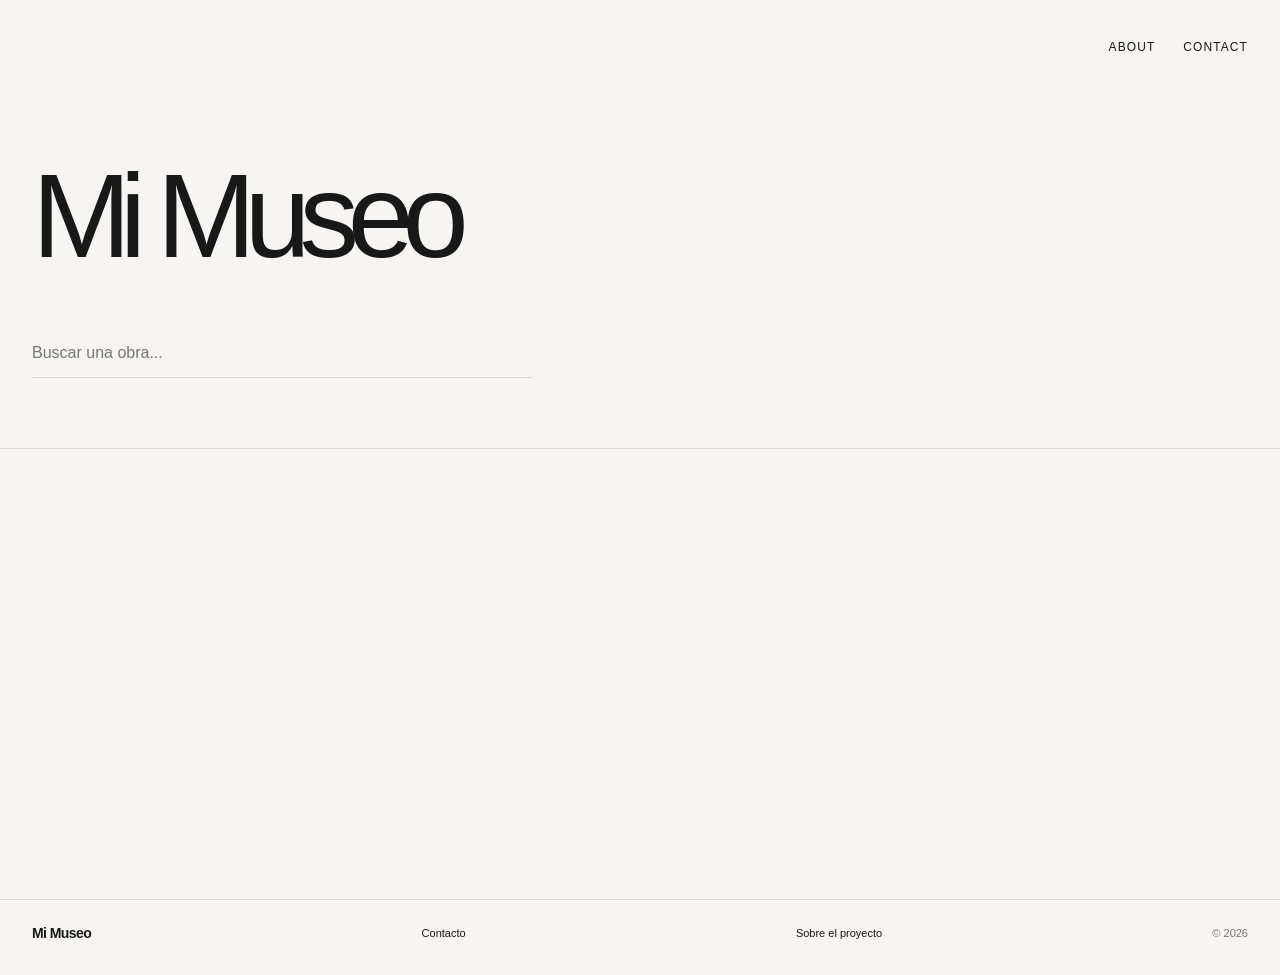
==== index.html @ 20aae275 "css styles y html" ====
<!DOCTYPE html>
<html lang="es">

<head>
    <meta charset="UTF-8">
    <meta name="viewport" content="width=device-width, initial-scale=1.0">
    <title>Mi Museo</title>

    <link rel="stylesheet" href="css/styles.css">
    <script type="module" src="js/app.js"></script>
</head>

<body>

    <header>
        <nav aria-label="Main navigation">
            <a href="#about" data-nav="about">About</a>
            <a href="#contact" data-nav="contact">Contact</a>
        </nav>

        <h1>Mi Museo</h1>
        <input type="text" id="buscador" placeholder="Buscar una obra...">
    </header>

    <main id="contenedor-obras">
    </main>

    <footer>
        <h1>Mi Museo</h1>
        <a href="#">Contacto</a>
        <a href="#">Sobre el proyecto</a>
        <p>© 2026</p>
    </footer>

</body>
</html>
---- css/styles.css ----
:root {
  --paper: #f6f5f1;
  --ink: #171817;
  --muted: #777873;
  --line: #d9d9d2;
  --accent: #c9ff55;
  --max: 1440px;
}

/* estilos generales */
* {
  box-sizing: border-box;
}

html {
  scroll-behavior: smooth;
}

body {
  margin: 0;
  background: var(--paper);
  color: var(--ink);
  font-family: Arial, Helvetica, sans-serif;
  -webkit-font-smoothing: antialiased;
}


a {
    color: inherit;
    text-decoration: none;
}

/* header */

header {
    max-width: var(--max);
    margin: auto;
    padding: 30px 32px 70px;
    border-bottom: 1px solid var(--line);
}

nav {
    display: flex;
    justify-content: flex-end;
    gap: 28px;

    font-size: 12px;
    text-transform: uppercase;
    letter-spacing: 0.09em;
}

nav a {
    position: relative;
    padding: 10px 0;
}

nav a:hover::after {
    content: "";
    position: absolute;
    bottom: 2px;
    left: 0;

    width: 100%;
    height: 1px;
    background: var(--ink);
}


header h1 {
    font-size: clamp(54px, 9.3vw, 136px);
    line-height: 0.88;
    letter-spacing: -0.095em;
    font-weight: 500;

    margin: 100px 0 60px;
}

#buscador {
    width: 100%;
    max-width: 500px;

    padding: 15px 0;

    border: none;
    border-bottom: 1px solid var(--line);
    border-radius: 0;

    background: transparent;
    color: var(--ink);

    font-family: inherit;
    font-size: 16px;

    outline: none;
    transition: border-color 0.2s;
}

#buscador::placeholder {
    color: var(--muted);
}

#buscador:focus {
    border-color: var(--ink);
}

/* obras */

#contenedor-obras {
    max-width: var(--max);
    margin: auto;

    padding: 70px 32px 100px;

    display: grid;
    grid-template-columns: repeat(3, minmax(0, 1fr));
    gap: 54px 20px;

    min-height: 50vh;
}

/* tarjetas */

.project-card {
    min-width: 0;
}

.project-art {
    width: 100%;
    aspect-ratio: 1.1;

    overflow: hidden;
    background: #e3e2dc;
}

.project-art img {
    width: 100%;
    height: 100%;

    object-fit: cover;
    display: block;

    transition: transform 0.65s cubic-bezier(0.2, 0.7, 0.2, 1);
}

.project-card:hover .project-art img {
    transform: scale(1.025);
}

/* info de cada obra */

.project-meta {
    display: flex;
    justify-content: space-between;
    align-items: flex-start;

    gap: 18px;
    padding-top: 15px;
}

.project-meta h3 {
    font-size: clamp(20px, 2.3vw, 30px);
    letter-spacing: -0.055em;
    font-weight: 500;

    margin: 0 0 7px;
}

.project-meta p {
    margin: 0;

    color: var(--muted);
    font-size: 12px;
    line-height: 1.5;
}

/* footer */

footer {
    max-width: var(--max);
    margin: auto;

    border-top: 1px solid var(--line);
    padding: 25px 32px 34px;

    display: flex;
    justify-content: space-between;
    align-items: center;
    gap: 20px;

    font-size: 11px;
    color: var(--muted);
}

footer h1 {
    font-size: 14px;
    font-weight: 700;
    letter-spacing: -0.04em;

    color: var(--ink);
    margin: 0;
}

footer a {
    color: var(--ink);
}

footer a:hover {
    text-decoration: underline;
}

footer p {
    margin: 0;
}


/* media queries */

@media (max-width: 700px) {

    header {
        padding: 20px 18px 50px;
    }

    nav {
        gap: 15px;
        font-size: 10px;
    }

    header h1 {
        font-size: clamp(56px, 15vw, 100px);
        margin: 88px 0 50px;
    }

    #contenedor-obras {
        grid-template-columns: 1fr;
        gap: 38px;

        padding: 50px 18px 75px;
    }

    .project-art {
        aspect-ratio: 1.2;
    }

    .project-meta h3 {
        font-size: 25px;
    }

    footer {
        padding: 25px 18px 34px;

        flex-direction: column;
        align-items: flex-start;
        gap: 12px;
    }

}
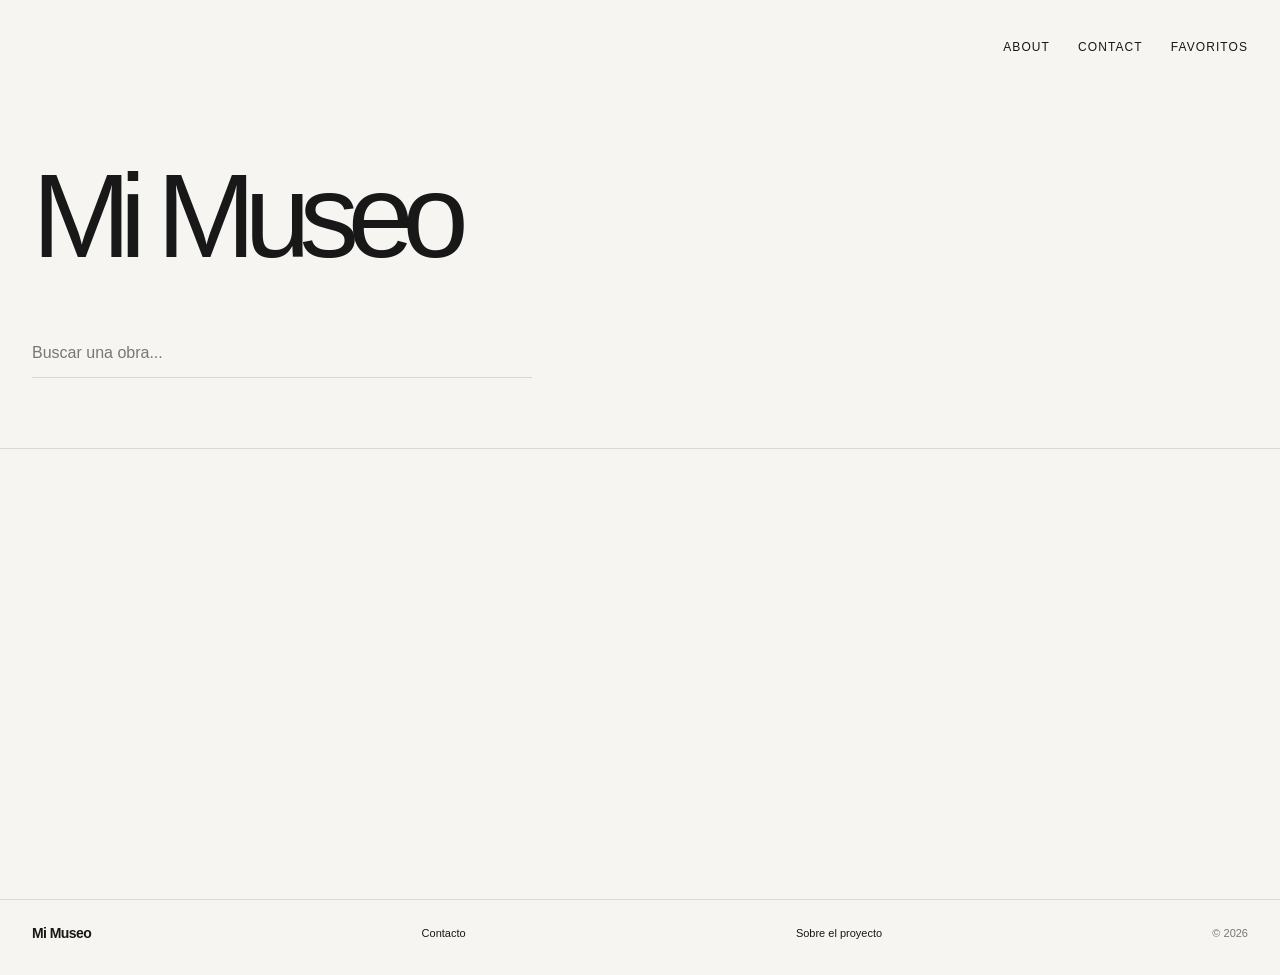
==== commit 88b980d9: "creartarjetas con js" ====
--- a/index.html
+++ b/index.html
@@ -15,7 +15,8 @@
     <header>
         <nav aria-label="Main navigation">
             <a href="#about" data-nav="about">About</a>
-            <a href="#contact" data-nav="contact">Contact</a>
+            <a href="#contacto" data-nav="contact">Contact</a>
+             <a href="#favoritos" data-nav="favoritos">Favoritos</a>
         </nav>
 
         <h1>Mi Museo</h1>
--- a/css/styles.css
+++ b/css/styles.css
@@ -3,7 +3,6 @@
   --ink: #171817;
   --muted: #777873;
   --line: #d9d9d2;
-  --accent: #c9ff55;
   --max: 1440px;
 }
 
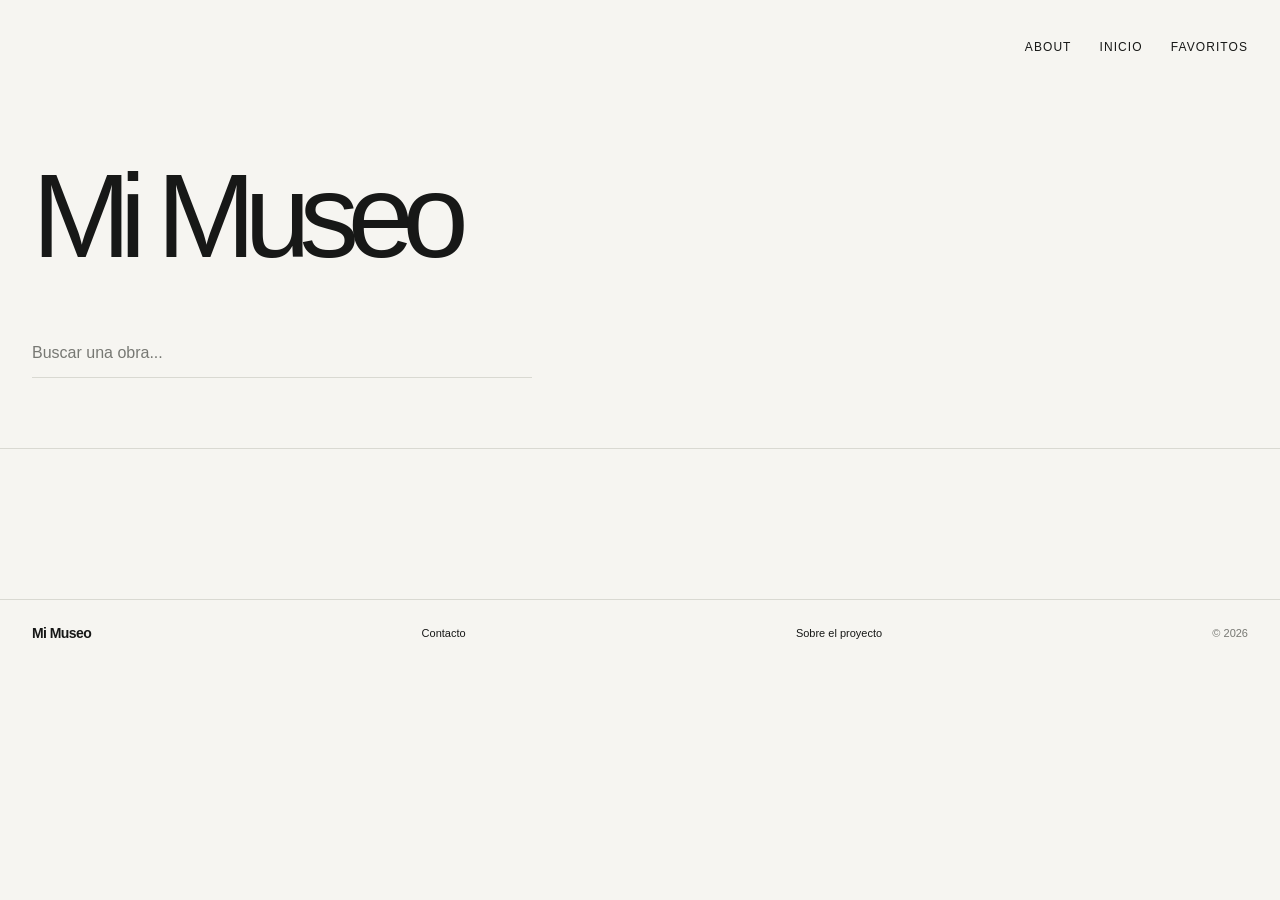
==== commit 2ffb6aa6: "Añadir tarjetas de obras y favoritos" ====
--- a/index.html
+++ b/index.html
@@ -7,6 +7,8 @@
     <title>Mi Museo</title>
 
     <link rel="stylesheet" href="css/styles.css">
+    <link rel="stylesheet" href="css/tarjetas.css">
+
     <script type="module" src="js/app.js"></script>
 </head>
 
@@ -15,8 +17,8 @@
     <header>
         <nav aria-label="Main navigation">
             <a href="#about" data-nav="about">About</a>
-            <a href="#contacto" data-nav="contact">Contact</a>
-             <a href="#favoritos" data-nav="favoritos">Favoritos</a>
+            <a href="#Inicio" data-nav="inicio">Inicio</a>
+             <a href="favoritos.html" data-nav="favoritos">Favoritos</a>
         </nav>
 
         <h1>Mi Museo</h1>
--- a/css/styles.css
+++ b/css/styles.css
@@ -102,75 +102,12 @@
     border-color: var(--ink);
 }
 
-/* obras */
 
-#contenedor-obras {
-    max-width: var(--max);
-    margin: auto;
 
-    padding: 70px 32px 100px;
 
-    display: grid;
-    grid-template-columns: repeat(3, minmax(0, 1fr));
-    gap: 54px 20px;
 
-    min-height: 50vh;
-}
 
-/* tarjetas */
 
-.project-card {
-    min-width: 0;
-}
-
-.project-art {
-    width: 100%;
-    aspect-ratio: 1.1;
-
-    overflow: hidden;
-    background: #e3e2dc;
-}
-
-.project-art img {
-    width: 100%;
-    height: 100%;
-
-    object-fit: cover;
-    display: block;
-
-    transition: transform 0.65s cubic-bezier(0.2, 0.7, 0.2, 1);
-}
-
-.project-card:hover .project-art img {
-    transform: scale(1.025);
-}
-
-/* info de cada obra */
-
-.project-meta {
-    display: flex;
-    justify-content: space-between;
-    align-items: flex-start;
-
-    gap: 18px;
-    padding-top: 15px;
-}
-
-.project-meta h3 {
-    font-size: clamp(20px, 2.3vw, 30px);
-    letter-spacing: -0.055em;
-    font-weight: 500;
-
-    margin: 0 0 7px;
-}
-
-.project-meta p {
-    margin: 0;
-
-    color: var(--muted);
-    font-size: 12px;
-    line-height: 1.5;
-}
 
 /* footer */
 
--- a/css/tarjetas.css
+++ b/css/tarjetas.css
@@ -0,0 +1,128 @@
+ #contenedor-obras {
+    max-width: var(--max);
+    margin: 0 auto;
+    padding: 50px 32px 100px;
+
+    display: grid;
+    grid-template-columns: repeat(2, minmax(0, 1fr));
+    gap: 60px 24px;
+
+}
+
+.project-card {
+    min-width: 0;
+    display: flex;
+    flex-direction: column;
+    gap: 1rem;
+    background-color: #EDEAE3;
+}
+
+.project-art {
+    position: relative;
+    width: 100%;
+    height: 600px;
+    overflow: hidden;
+    /* background: var(--paper); */
+}
+
+.project-art img {
+    width: 100%;
+    height: 100%;
+    object-fit: contain;
+      object-position: center;
+    display: block;
+}
+
+.project-card:hover .project-art img {
+    transform: scale(1.04);
+}
+
+/* INFORMACIÓN DE LA OBRA */
+
+.project-meta {
+    display: flex;
+    flex-direction: column;
+    justify-content: center;
+    align-items: center;
+    gap: 10px;
+    padding-top: 18px;
+}
+
+.project-meta h2 {
+    font-size: clamp(20px, 2vw, 28px);
+    font-weight: 500;
+    letter-spacing: -0.05em;
+    line-height: 1.15;
+    margin: 0 0 10px;
+}
+
+.project-meta p {
+    font-size: 12px;
+    line-height: 1.6;
+    color: var(--muted, #777873);
+    margin: 0;
+}
+
+
+.project-card {
+    text-align: center;
+    align-items: center;
+}
+
+.project-card h2,
+.project-card p {
+    text-align: center;
+    width: 100%;
+}
+
+/* BOTÓN DE FAVORITOS */
+
+.favorito {
+    position: absolute;
+    top: 15px;
+    right: 15px;
+
+      background: #FAF9F6;
+    border: 1px solid #d9d9d2;
+    border-radius: 50%;
+
+
+    width: 36px;
+    height: 36px;
+    padding: 0;
+
+    cursor: pointer;
+    
+}
+
+.favorito:hover {
+    background: var(--accent, #e5ff55);
+    border-color: var(--accent, #e5ff55);
+}
+
+/* media queries */
+
+@media (max-width: 1000px) {
+
+    #contenedor-obras {
+        grid-template-columns: repeat(2, minmax(0, 1fr));
+    }
+
+}
+
+@media (max-width: 700px) {
+
+    #contenedor-obras {
+        grid-template-columns: 1fr;
+        gap: 45px;
+    }
+
+    .project-art {
+        aspect-ratio: 1.2;
+    }
+
+    .project-meta h2 {
+        font-size: 24px;
+    }
+
+}
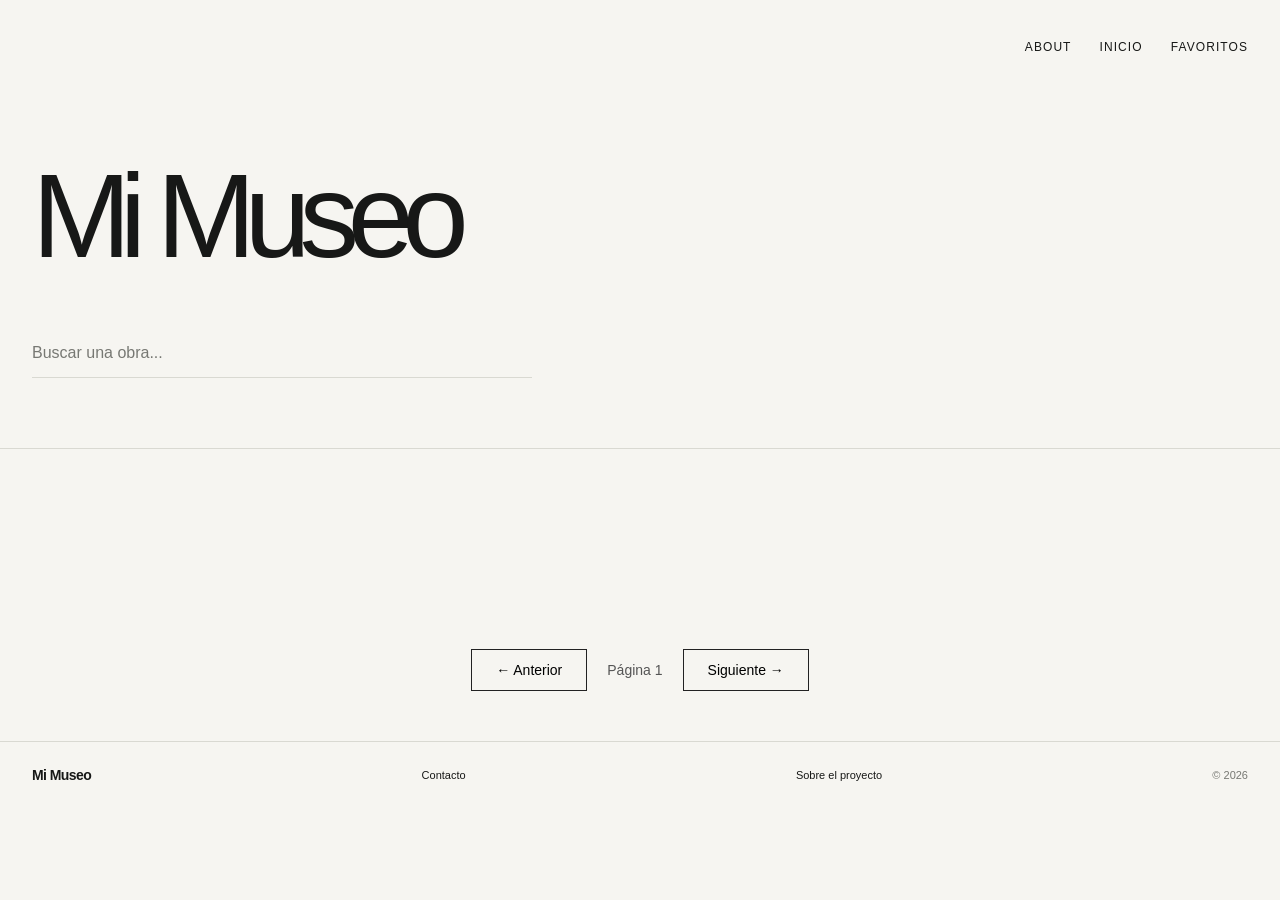
==== commit 78372ba7: "Añade paginación de obras" ====
--- a/index.html
+++ b/index.html
@@ -25,8 +25,15 @@
         <input type="text" id="buscador" placeholder="Buscar una obra...">
     </header>
 
-    <main id="contenedor-obras">
-    </main>
+  <main>
+    <div id="contenedor-obras"></div>
+
+    <div class="paginacion">
+        <button id="anterior">← Anterior</button>
+        <span id="numero-pagina">Página 1</span>
+        <button id="siguiente">Siguiente →</button>
+    </div>
+</main>
 
     <footer>
         <h1>Mi Museo</h1>
--- a/css/styles.css
+++ b/css/styles.css
@@ -106,7 +106,39 @@
 
 
 
-
+/* paginacion */
+
+.paginacion {
+    display: flex;
+    justify-content: center;
+    align-items: center;
+    gap: 20px;
+    margin: 50px 0;
+}
+
+.paginacion button {
+    background: transparent;
+    border: 1px solid #222;
+    padding: 12px 24px;
+    font-size: 14px;
+    cursor: pointer;
+    transition: 0.2s;
+}
+
+.paginacion button:hover {
+    background: #222;
+    color: white;
+}
+
+#numero-pagina {
+    font-size: 14px;
+    color: #555;
+}
+
+.paginacion button:disabled {
+    opacity: 0.3;
+    cursor: not-allowed;
+}
 
 
 /* footer */
--- a/css/tarjetas.css
+++ b/css/tarjetas.css
@@ -1,4 +1,5 @@
- #contenedor-obras {
+ #contenedor-obras,
+ #contenedor-favoritos {
     max-width: var(--max);
     margin: 0 auto;
     padding: 50px 32px 100px;
@@ -13,23 +14,30 @@
     min-width: 0;
     display: flex;
     flex-direction: column;
-    gap: 1rem;
-    background-color: #EDEAE3;
+    gap: 8px;
+
 }
 
 .project-art {
-    position: relative;
     width: 100%;
-    height: 600px;
+    height: 450px;
+
+    display: flex;
+    justify-content: center;
+    align-items: center;
+
     overflow: hidden;
-    /* background: var(--paper); */
+    background: transparent;
 }
 
 .project-art img {
-    width: 100%;
-    height: 100%;
+    width: auto;
+    height: auto;
+
+    max-width: 100%;
+    max-height: 100%;
+
     object-fit: contain;
-      object-position: center;
     display: block;
 }
 
@@ -78,26 +86,26 @@
 /* BOTÓN DE FAVORITOS */
 
 .favorito {
-    position: absolute;
-    top: 15px;
-    right: 15px;
-
+    position: static;
+    flex-shrink: 0;
       background: #FAF9F6;
     border: 1px solid #d9d9d2;
     border-radius: 50%;
 
-
-    width: 36px;
-    height: 36px;
-    padding: 0;
-
-    cursor: pointer;
-    
 }
 
 .favorito:hover {
     background: var(--accent, #e5ff55);
     border-color: var(--accent, #e5ff55);
+}
+
+
+
+.encabezado-tarjeta {
+    display: flex;
+    align-items: center;
+    justify-content: center;
+    gap: 15px;
 }
 
 /* media queries */
@@ -112,7 +120,8 @@
 
 @media (max-width: 700px) {
 
-    #contenedor-obras {
+    #contenedor-obras 
+      #contenedor-favoritos {
         grid-template-columns: 1fr;
         gap: 45px;
     }
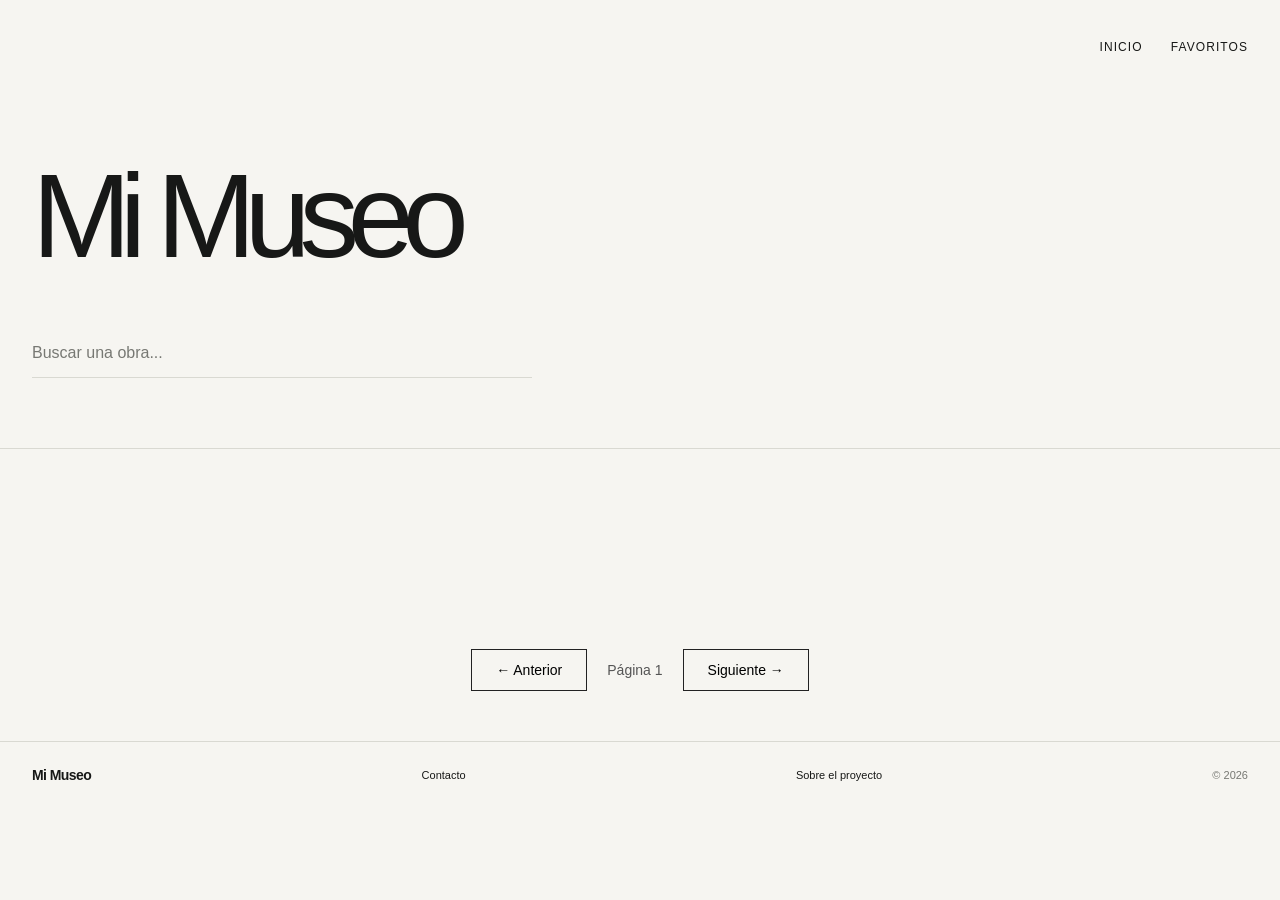
==== commit 3712d8e0: "Añade memoria del proyecto" ====
--- a/index.html
+++ b/index.html
@@ -16,8 +16,7 @@
 
     <header>
         <nav aria-label="Main navigation">
-            <a href="#about" data-nav="about">About</a>
-            <a href="#Inicio" data-nav="inicio">Inicio</a>
+            <a href="index.html" data-nav="inicio">Inicio</a>
              <a href="favoritos.html" data-nav="favoritos">Favoritos</a>
         </nav>
 
--- a/css/tarjetas.css
+++ b/css/tarjetas.css
@@ -45,7 +45,7 @@
     transform: scale(1.04);
 }
 
-/* INFORMACIÓN DE LA OBRA */
+/* Informacion de obras */
 
 .project-meta {
     display: flex;
@@ -56,13 +56,7 @@
     padding-top: 18px;
 }
 
-.project-meta h2 {
-    font-size: clamp(20px, 2vw, 28px);
-    font-weight: 500;
-    letter-spacing: -0.05em;
-    line-height: 1.15;
-    margin: 0 0 10px;
-}
+
 
 .project-meta p {
     font-size: 12px;
@@ -110,18 +104,11 @@
 
 /* media queries */
 
-@media (max-width: 1000px) {
-
-    #contenedor-obras {
-        grid-template-columns: repeat(2, minmax(0, 1fr));
-    }
-
-}
 
 @media (max-width: 700px) {
 
-    #contenedor-obras 
-      #contenedor-favoritos {
+    #contenedor-obras,
+    #contenedor-favoritos {
         grid-template-columns: 1fr;
         gap: 45px;
     }
